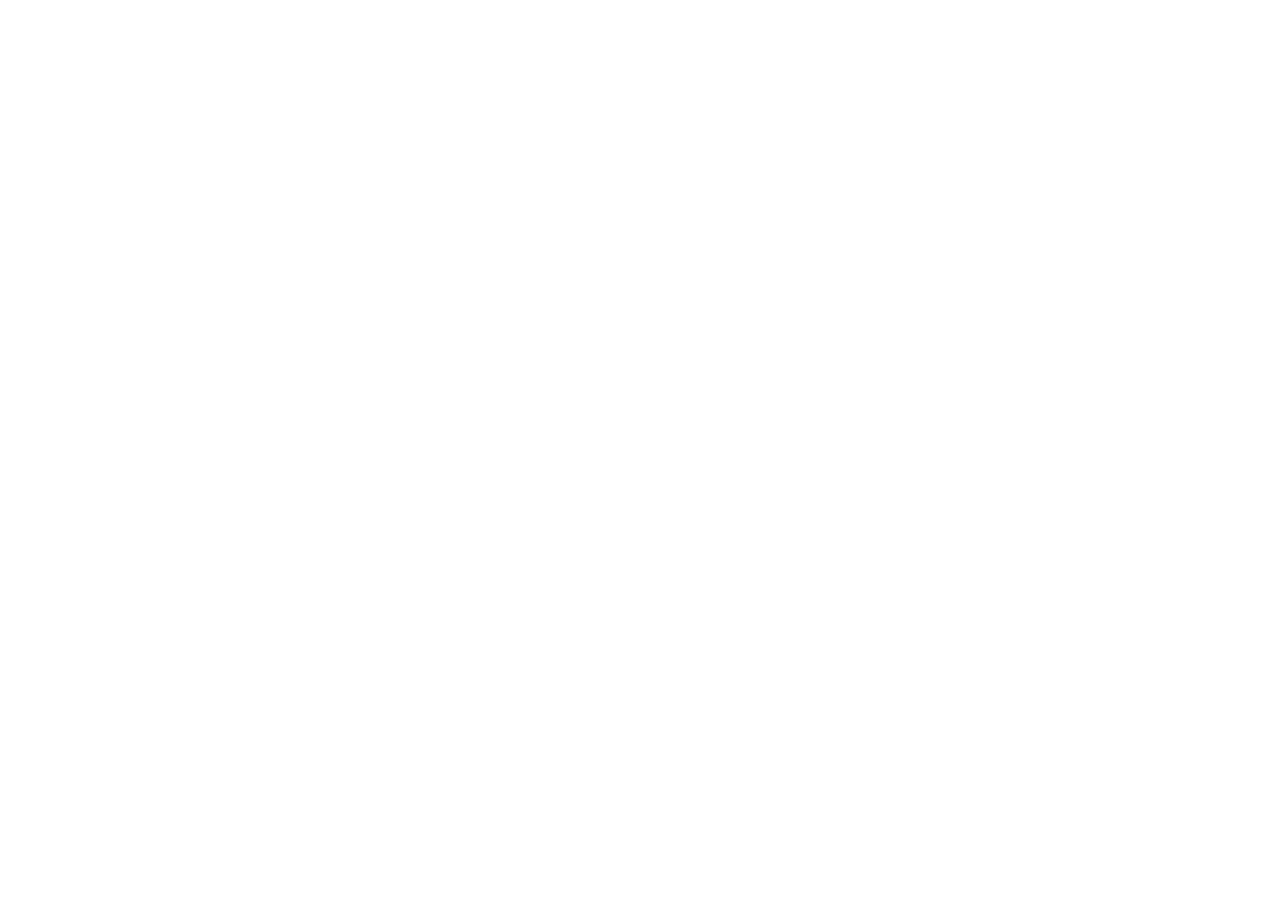
==== v0.1.0/index.html @ 177156d7 "initial" ====
<!DOCTYPE html>
<html>
<head>
  <title>Index.html's Title</title>
  <script src="/assets/app.js"></script>
  <link href="/assets/app.css" rel="stylesheet" type="text/css" media="all">
</head>
<body>
  <script>
    window.App = require('appkit/app').default.create();
  </script>
</body>
</html>
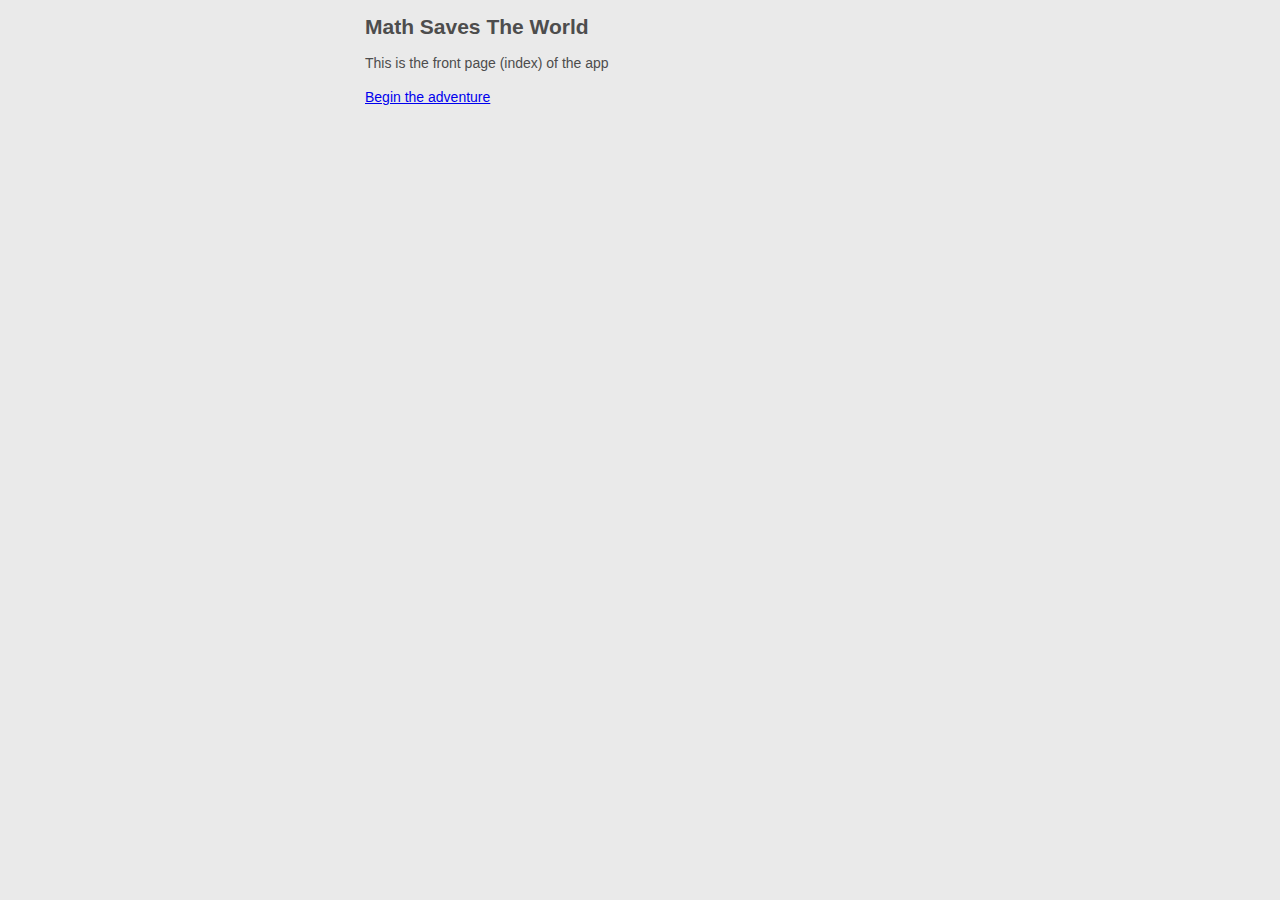
==== commit 86a1bff9: "fix path" ====
--- a/v0.1.0/index.html
+++ b/v0.1.0/index.html
@@ -2,8 +2,8 @@
 <html>
 <head>
   <title>Index.html's Title</title>
-  <script src="/assets/app.js"></script>
-  <link href="/assets/app.css" rel="stylesheet" type="text/css" media="all">
+  <script src="assets/app.js"></script>
+  <link href="assets/app.css" rel="stylesheet" type="text/css" media="all">
 </head>
 <body>
   <script>
--- a/v0.1.0/assets/app.css
+++ b/v0.1.0/assets/app.css
@@ -0,0 +1,372 @@
+/* Put your CSS here */
+html, body {
+  margin: 20px; }
+
+@keyframes domChanged {
+  from {
+    background: yellow; } }
+
+@-webkit-keyframes domChanged {
+  from {
+    background: yellow; } }
+
+.ember-view {
+  animation: domChanged 1s;
+  -webkit-animation: domChanged 1s; }
+
+html, body {
+  margin: 0;
+  padding: 0; }
+
+button {
+  margin: 0;
+  padding: 0;
+  border: 0;
+  background: none;
+  font-size: 100%;
+  vertical-align: baseline;
+  font-family: inherit;
+  color: inherit;
+  -webkit-appearance: none;
+  /*-moz-appearance: none;*/
+  -ms-appearance: none;
+  -o-appearance: none;
+  appearance: none; }
+
+body {
+  font: 14px 'Helvetica Neue', Helvetica, Arial, sans-serif;
+  line-height: 1.4em;
+  background: #eaeaea url('/bg.png');
+  color: #4d4d4d;
+  width: 550px;
+  margin: 0 auto;
+  -webkit-font-smoothing: antialiased;
+  -moz-font-smoothing: antialiased;
+  -ms-font-smoothing: antialiased;
+  -o-font-smoothing: antialiased;
+  font-smoothing: antialiased; }
+
+#todoapp {
+  background: #fff;
+  background: rgba(255, 255, 255, 0.9);
+  margin: 130px 0 40px 0;
+  border: 1px solid #ccc;
+  position: relative;
+  border-top-left-radius: 2px;
+  border-top-right-radius: 2px;
+  box-shadow: 0 2px 6px 0 rgba(0, 0, 0, 0.2), 0 25px 50px 0 rgba(0, 0, 0, 0.15); }
+
+#todoapp:before {
+  content: '';
+  border-left: 1px solid #f5d6d6;
+  border-right: 1px solid #f5d6d6;
+  width: 2px;
+  position: absolute;
+  top: 0;
+  left: 40px;
+  height: 100%; }
+
+#todoapp input::-webkit-input-placeholder {
+  font-style: italic; }
+
+#todoapp input:-moz-placeholder {
+  font-style: italic;
+  color: #a9a9a9; }
+
+#todoapp h1 {
+  position: absolute;
+  top: -120px;
+  width: 100%;
+  font-size: 70px;
+  font-weight: bold;
+  text-align: center;
+  color: #b3b3b3;
+  color: rgba(255, 255, 255, 0.3);
+  text-shadow: -1px -1px rgba(0, 0, 0, 0.2);
+  -webkit-text-rendering: optimizeLegibility;
+  -moz-text-rendering: optimizeLegibility;
+  -ms-text-rendering: optimizeLegibility;
+  -o-text-rendering: optimizeLegibility;
+  text-rendering: optimizeLegibility; }
+
+#header {
+  padding-top: 15px;
+  border-radius: inherit; }
+
+#header:before {
+  content: '';
+  position: absolute;
+  top: 0;
+  right: 0;
+  left: 0;
+  height: 15px;
+  z-index: 2;
+  border-bottom: 1px solid #6c615c;
+  background: #8d7d77;
+  background: -webkit-gradient(linear, left top, left bottom, from(rgba(132, 110, 100, 0.8)), to(rgba(101, 84, 76, 0.8)));
+  background: -webkit-linear-gradient(top, rgba(132, 110, 100, 0.8), rgba(101, 84, 76, 0.8));
+  background: -moz-linear-gradient(top, rgba(132, 110, 100, 0.8), rgba(101, 84, 76, 0.8));
+  background: -o-linear-gradient(top, rgba(132, 110, 100, 0.8), rgba(101, 84, 76, 0.8));
+  background: -ms-linear-gradient(top, rgba(132, 110, 100, 0.8), rgba(101, 84, 76, 0.8));
+  background: linear-gradient(top, rgba(132, 110, 100, 0.8), rgba(101, 84, 76, 0.8));
+  filter: progid:DXImageTransform.Microsoft.gradient(GradientType=0,StartColorStr='#9d8b83', EndColorStr='#847670');
+  border-top-left-radius: 1px;
+  border-top-right-radius: 1px; }
+
+#new-todo, .edit {
+  position: relative;
+  margin: 0;
+  width: 100%;
+  font-size: 24px;
+  font-family: inherit;
+  line-height: 1.4em;
+  border: 0;
+  outline: none;
+  color: inherit;
+  padding: 6px;
+  border: 1px solid #999;
+  box-shadow: inset 0 -1px 5px 0 rgba(0, 0, 0, 0.2);
+  -webkit-box-sizing: border-box;
+  -moz-box-sizing: border-box;
+  -ms-box-sizing: border-box;
+  -o-box-sizing: border-box;
+  box-sizing: border-box;
+  -webkit-font-smoothing: antialiased;
+  -moz-font-smoothing: antialiased;
+  -ms-font-smoothing: antialiased;
+  -o-font-smoothing: antialiased;
+  font-smoothing: antialiased; }
+
+#new-todo {
+  padding: 16px 16px 16px 60px;
+  border: none;
+  background: rgba(0, 0, 0, 0.02);
+  z-index: 2;
+  box-shadow: none; }
+
+#main {
+  position: relative;
+  z-index: 2;
+  border-top: 1px dotted #adadad; }
+
+label[for='toggle-all'] {
+  display: none; }
+
+#toggle-all {
+  position: absolute;
+  top: -42px;
+  left: -4px;
+  width: 40px;
+  text-align: center;
+  border: none;
+  /* Mobile Safari */ }
+
+#toggle-all:before {
+  content: '»';
+  font-size: 28px;
+  color: #d9d9d9;
+  padding: 0 25px 7px; }
+
+#toggle-all:checked:before {
+  color: #737373; }
+
+#todo-list {
+  margin: 0;
+  padding: 0;
+  list-style: none; }
+
+#todo-list li {
+  position: relative;
+  font-size: 24px;
+  border-bottom: 1px dotted #ccc; }
+
+#todo-list li:last-child {
+  border-bottom: none; }
+
+#todo-list li.editing {
+  border-bottom: none;
+  padding: 0; }
+
+#todo-list li.editing .edit {
+  display: block;
+  width: 506px;
+  padding: 13px 17px 12px 17px;
+  margin: 0 0 0 43px; }
+
+#todo-list li.editing .view {
+  display: none; }
+
+#todo-list li .toggle {
+  text-align: center;
+  width: 40px;
+  /* auto, since non-WebKit browsers doesn't support input styling */
+  height: auto;
+  position: absolute;
+  top: 0;
+  bottom: 0;
+  margin: auto 0;
+  border: none;
+  /* Mobile Safari */
+  -webkit-appearance: none;
+  /*-moz-appearance: none;*/
+  -ms-appearance: none;
+  -o-appearance: none;
+  appearance: none; }
+
+#todo-list li .toggle:after {
+  content: '✔';
+  line-height: 43px;
+  /* 40 + a couple of pixels visual adjustment */
+  font-size: 20px;
+  color: #d9d9d9;
+  text-shadow: 0 -1px 0 #bfbfbf; }
+
+#todo-list li .toggle:checked:after {
+  color: #85ada7;
+  text-shadow: 0 1px 0 #669991;
+  bottom: 1px;
+  position: relative; }
+
+#todo-list li label {
+  word-break: break-word;
+  padding: 15px;
+  margin-left: 45px;
+  display: block;
+  line-height: 1.2;
+  -webkit-transition: color 0.4s;
+  -moz-transition: color 0.4s;
+  -ms-transition: color 0.4s;
+  -o-transition: color 0.4s;
+  transition: color 0.4s; }
+
+#todo-list li.completed label {
+  color: #a9a9a9;
+  text-decoration: line-through; }
+
+#todo-list li .destroy {
+  display: none;
+  position: absolute;
+  top: 0;
+  right: 10px;
+  bottom: 0;
+  width: 40px;
+  height: 40px;
+  margin: auto 0;
+  font-size: 22px;
+  color: #a88a8a;
+  -webkit-transition: all 0.2s;
+  -moz-transition: all 0.2s;
+  -ms-transition: all 0.2s;
+  -o-transition: all 0.2s;
+  transition: all 0.2s; }
+
+#todo-list li .destroy:hover {
+  text-shadow: 0 0 1px #000, 0 0 10px rgba(199, 107, 107, 0.8);
+  -webkit-transform: scale(1.3);
+  -moz-transform: scale(1.3);
+  -ms-transform: scale(1.3);
+  -o-transform: scale(1.3);
+  transform: scale(1.3); }
+
+#todo-list li .destroy:after {
+  content: '✖'; }
+
+#todo-list li:hover .destroy {
+  display: block; }
+
+#todo-list li .edit {
+  display: none; }
+
+#todo-list li.editing:last-child {
+  margin-bottom: -1px; }
+
+#footer {
+  color: #777;
+  padding: 0 15px;
+  position: absolute;
+  right: 0;
+  bottom: -31px;
+  left: 0;
+  height: 20px;
+  z-index: 1;
+  text-align: center; }
+
+#footer:before {
+  content: '';
+  position: absolute;
+  right: 0;
+  bottom: 31px;
+  left: 0;
+  height: 50px;
+  z-index: -1;
+  box-shadow: 0 1px 1px rgba(0, 0, 0, 0.3), 0 6px 0 -3px rgba(255, 255, 255, 0.8), 0 7px 1px -3px rgba(0, 0, 0, 0.3), 0 43px 0 -6px rgba(255, 255, 255, 0.8), 0 44px 2px -6px rgba(0, 0, 0, 0.2); }
+
+#todo-count {
+  float: left;
+  text-align: left; }
+
+#filters {
+  margin: 0;
+  padding: 0;
+  list-style: none;
+  position: absolute;
+  right: 0;
+  left: 0; }
+
+#filters li {
+  display: inline; }
+
+#filters li a {
+  color: #83756f;
+  margin: 2px;
+  text-decoration: none; }
+
+#filters li a.selected {
+  font-weight: bold; }
+
+#clear-completed {
+  float: right;
+  position: relative;
+  line-height: 20px;
+  text-decoration: none;
+  background: rgba(0, 0, 0, 0.1);
+  font-size: 11px;
+  padding: 0 10px;
+  border-radius: 3px;
+  box-shadow: 0 -1px 0 0 rgba(0, 0, 0, 0.2); }
+
+#clear-completed:hover {
+  background: rgba(0, 0, 0, 0.15);
+  box-shadow: 0 -1px 0 0 rgba(0, 0, 0, 0.3); }
+
+#info {
+  margin: 65px auto 0;
+  color: #a6a6a6;
+  font-size: 12px;
+  text-shadow: 0 1px 0 rgba(255, 255, 255, 0.7);
+  text-align: center; }
+
+#info a {
+  color: inherit; }
+
+/*
+	Hack to remove background from Mobile Safari.
+	Can't use it globally since it destroys checkboxes in Firefox and Opera
+*/
+@media screen and (-webkit-min-device-pixel-ratio: 0) {
+  #toggle-all, #todo-list li .toggle {
+    background: none; }
+  #todo-list li .toggle {
+    height: 40px; }
+  #toggle-all {
+    top: -56px;
+    left: -15px;
+    width: 65px;
+    height: 41px;
+    -webkit-transform: rotate(90deg);
+    transform: rotate(90deg);
+    -webkit-appearance: none;
+    appearance: none; } }
+
+.hidden {
+  display: none; }
